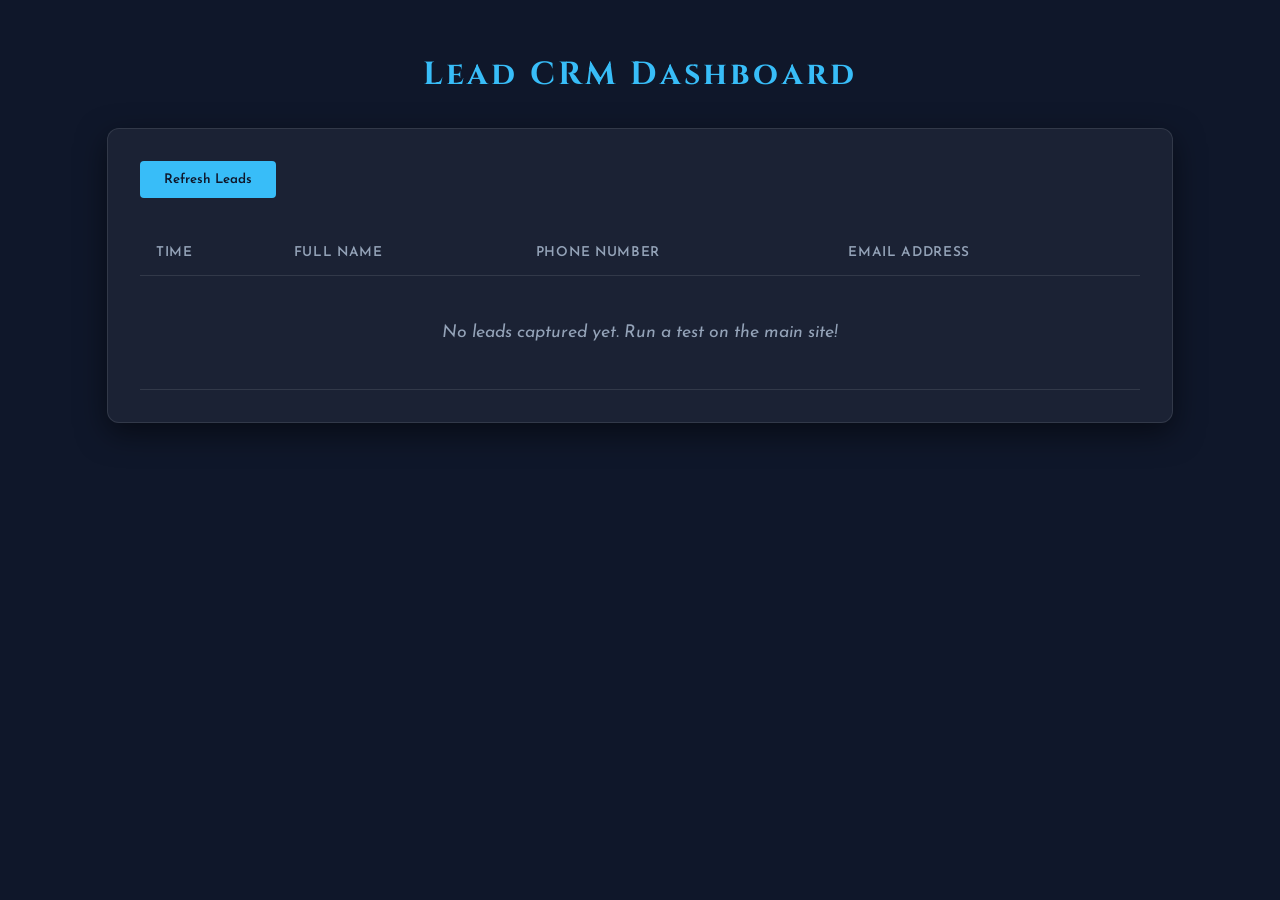
==== admin.html @ 9debc519 "feat: Add local admin dashboard to display captured leads" ====
<!DOCTYPE html>
<html lang="en">
<head>
    <meta charset="UTF-8">
    <meta name="viewport" content="width=device-width, initial-scale=1.0">
    <title>Admin Dashboard | Prestige Real Estate</title>
    <link href="https://fonts.googleapis.com/css2?family=Josefin+Sans:wght@300;400;600&family=Cinzel:wght@400;700&display=swap" rel="stylesheet">
    <style>
        :root {
            --bg: #0f172a;
            --fg: #f8fafc;
            --accent: #38bdf8;
        }
        body {
            background-color: var(--bg);
            color: var(--fg);
            font-family: 'Josefin Sans', sans-serif;
            margin: 0;
            padding: 2rem;
            display: flex;
            flex-direction: column;
            align-items: center;
        }
        h1 {
            font-family: 'Cinzel', serif;
            letter-spacing: 0.1em;
            color: var(--accent);
            margin-bottom: 2rem;
        }
        .dashboard {
            width: 100%;
            max-width: 1000px;
            background: rgba(255,255,255,0.05);
            border-radius: 12px;
            padding: 2rem;
            box-shadow: 0 10px 30px rgba(0,0,0,0.5);
            border: 1px solid rgba(255,255,255,0.1);
        }
        table {
            width: 100%;
            border-collapse: collapse;
            margin-top: 1rem;
        }
        th, td {
            padding: 1rem;
            text-align: left;
            border-bottom: 1px solid rgba(255,255,255,0.1);
        }
        th {
            font-weight: 600;
            color: #94a3b8;
            text-transform: uppercase;
            font-size: 0.85rem;
            letter-spacing: 0.05em;
        }
        td {
            font-size: 1.1rem;
        }
        .empty-state {
            text-align: center;
            padding: 3rem;
            color: #94a3b8;
            font-style: italic;
        }
        .refresh-btn {
            background: var(--accent);
            color: var(--bg);
            border: none;
            padding: 0.75rem 1.5rem;
            border-radius: 4px;
            font-family: 'Josefin Sans', sans-serif;
            font-weight: 600;
            cursor: pointer;
            margin-bottom: 1rem;
            transition: opacity 0.3s;
        }
        .refresh-btn:hover {
            opacity: 0.8;
        }
    </style>
</head>
<body>

    <h1>Lead CRM Dashboard</h1>
    
    <div class="dashboard">
        <button class="refresh-btn" onclick="loadLeads()">Refresh Leads</button>
        <table>
            <thead>
                <tr>
                    <th>Time</th>
                    <th>Full Name</th>
                    <th>Phone Number</th>
                    <th>Email Address</th>
                </tr>
            </thead>
            <tbody id="lead-table-body">
                <!-- Leads will be injected here -->
            </tbody>
        </table>
    </div>

    <script>
        function loadLeads() {
            const tbody = document.getElementById('lead-table-body');
            tbody.innerHTML = '';
            
            const leads = JSON.parse(localStorage.getItem('prestige_leads') || '[]');
            
            if (leads.length === 0) {
                tbody.innerHTML = `<tr><td colspan="4" class="empty-state">No leads captured yet. Run a test on the main site!</td></tr>`;
                return;
            }
            
            // Reverse so newest is at the top
            leads.reverse().forEach(lead => {
                const tr = document.createElement('tr');
                const now = new Date().toLocaleTimeString(); // Simulated timestamp
                tr.innerHTML = `
                    <td style="color: #94a3b8; font-size: 0.9rem;">Just now</td>
                    <td>${lead.name || 'N/A'}</td>
                    <td>${lead.phone || 'N/A'}</td>
                    <td>${lead.email || 'N/A'}</td>
                `;
                tbody.appendChild(tr);
            });
        }
        
        // Initial load
        loadLeads();
        
        // Auto refresh every 2 seconds
        setInterval(loadLeads, 2000);
    </script>
</body>
</html>
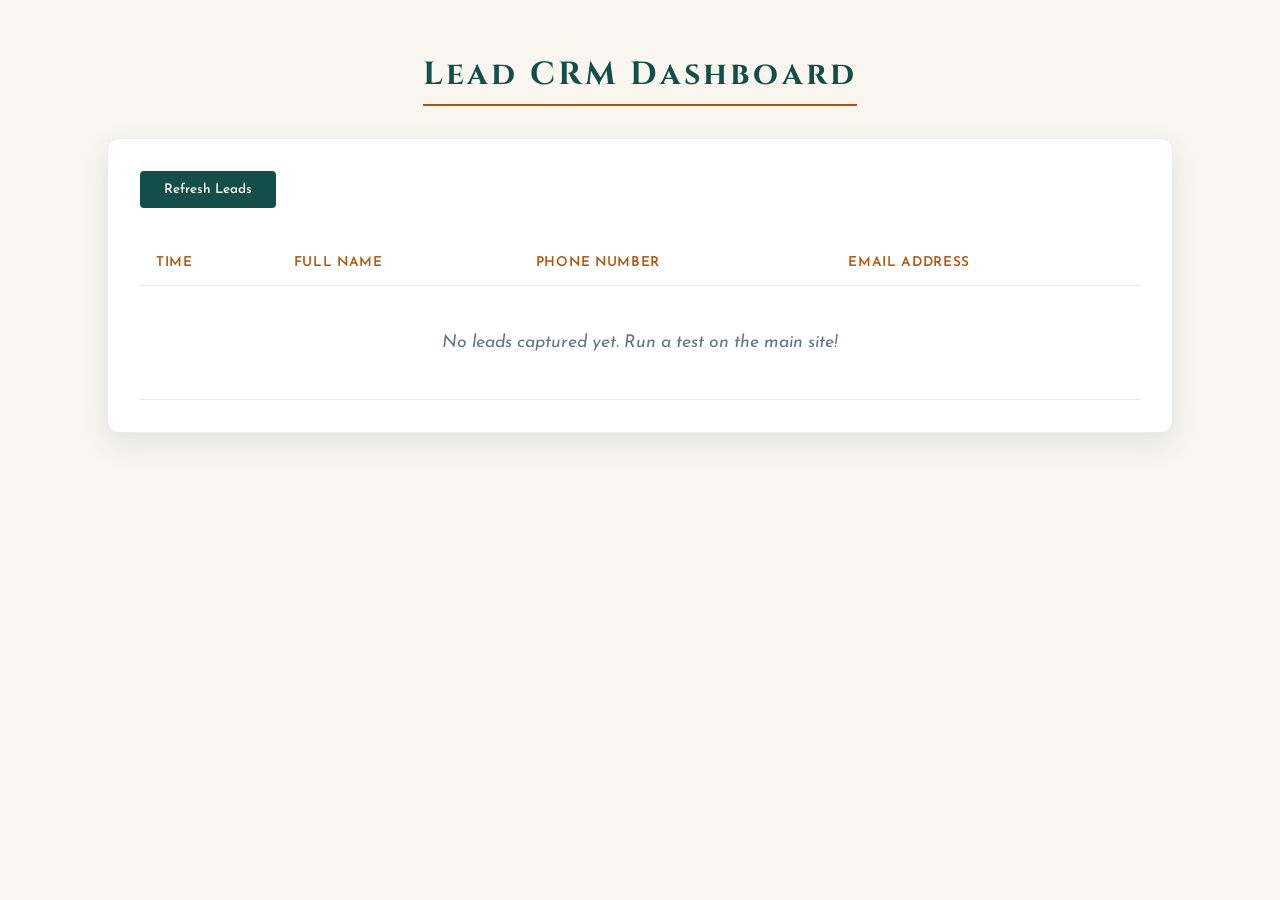
==== commit 7377e0e5: "style: Update admin dashboard to use brand colors" ====
--- a/admin.html
+++ b/admin.html
@@ -7,9 +7,9 @@
     <link href="https://fonts.googleapis.com/css2?family=Josefin+Sans:wght@300;400;600&family=Cinzel:wght@400;700&display=swap" rel="stylesheet">
     <style>
         :root {
-            --bg: #0f172a;
-            --fg: #f8fafc;
-            --accent: #38bdf8;
+            --bg: #f9f6f0;       /* Cream background */
+            --fg: #134e4a;       /* Deep Teal text */
+            --accent: #b45309;   /* Bronze accent */
         }
         body {
             background-color: var(--bg);
@@ -24,17 +24,19 @@
         h1 {
             font-family: 'Cinzel', serif;
             letter-spacing: 0.1em;
-            color: var(--accent);
+            color: var(--fg);
             margin-bottom: 2rem;
+            border-bottom: 2px solid var(--accent);
+            padding-bottom: 0.5rem;
         }
         .dashboard {
             width: 100%;
             max-width: 1000px;
-            background: rgba(255,255,255,0.05);
+            background: #ffffff;
             border-radius: 12px;
             padding: 2rem;
-            box-shadow: 0 10px 30px rgba(0,0,0,0.5);
-            border: 1px solid rgba(255,255,255,0.1);
+            box-shadow: 0 10px 30px rgba(19, 78, 74, 0.1);
+            border: 1px solid rgba(19, 78, 74, 0.1);
         }
         table {
             width: 100%;
@@ -44,26 +46,27 @@
         th, td {
             padding: 1rem;
             text-align: left;
-            border-bottom: 1px solid rgba(255,255,255,0.1);
+            border-bottom: 1px solid rgba(19, 78, 74, 0.1);
         }
         th {
             font-weight: 600;
-            color: #94a3b8;
+            color: var(--accent);
             text-transform: uppercase;
             font-size: 0.85rem;
             letter-spacing: 0.05em;
         }
         td {
             font-size: 1.1rem;
+            color: var(--fg);
         }
         .empty-state {
             text-align: center;
             padding: 3rem;
-            color: #94a3b8;
+            color: #64748b;
             font-style: italic;
         }
         .refresh-btn {
-            background: var(--accent);
+            background: var(--fg);
             color: var(--bg);
             border: none;
             padding: 0.75rem 1.5rem;
@@ -75,7 +78,8 @@
             transition: opacity 0.3s;
         }
         .refresh-btn:hover {
-            opacity: 0.8;
+            opacity: 0.9;
+            background: var(--accent);
         }
     </style>
 </head>
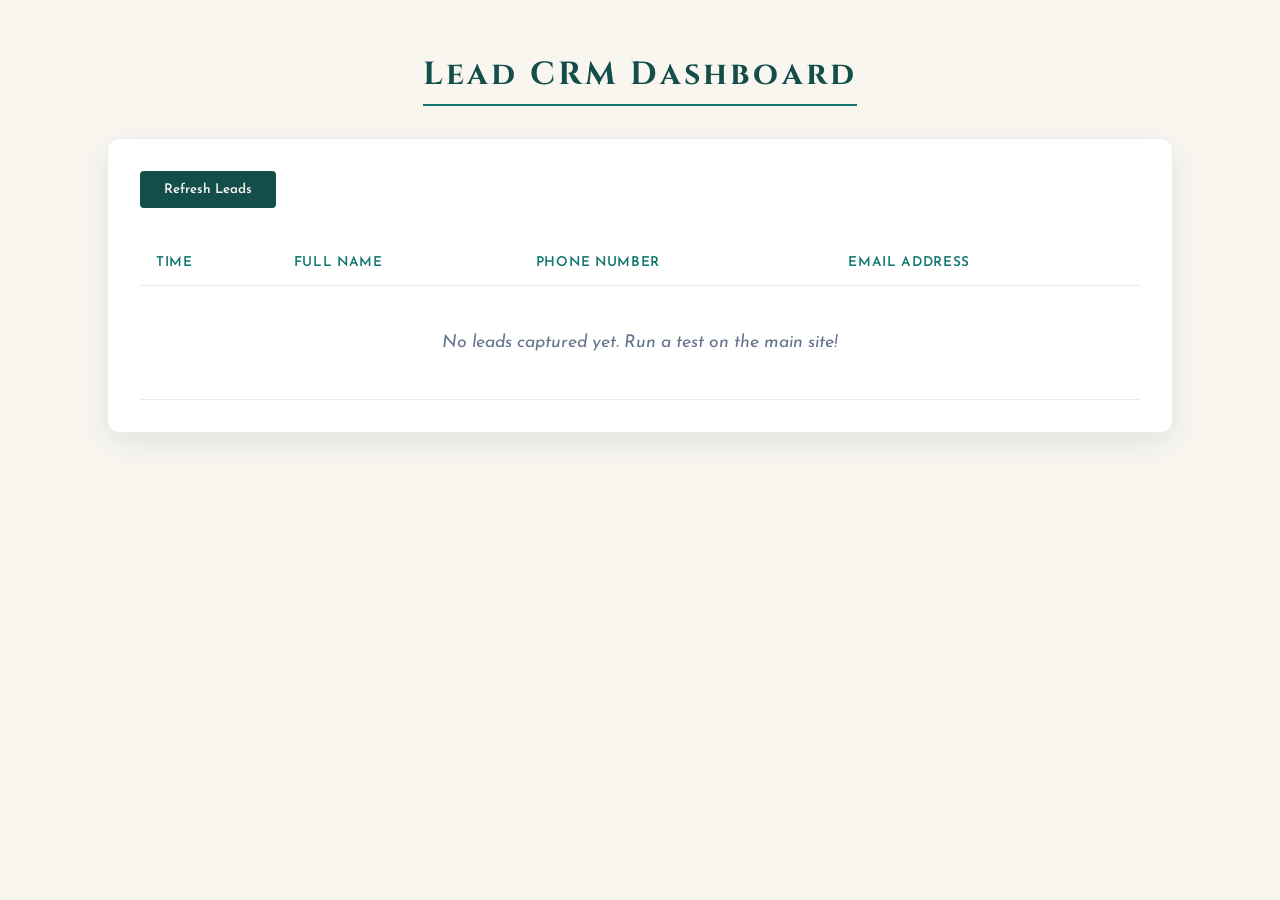
==== commit 33fef420: "style: Remove gold accent and strictly use brand teal in admin dash" ====
--- a/admin.html
+++ b/admin.html
@@ -9,7 +9,7 @@
         :root {
             --bg: #f9f6f0;       /* Cream background */
             --fg: #134e4a;       /* Deep Teal text */
-            --accent: #b45309;   /* Bronze accent */
+            --accent: #0f766e;   /* Teal accent */
         }
         body {
             background-color: var(--bg);
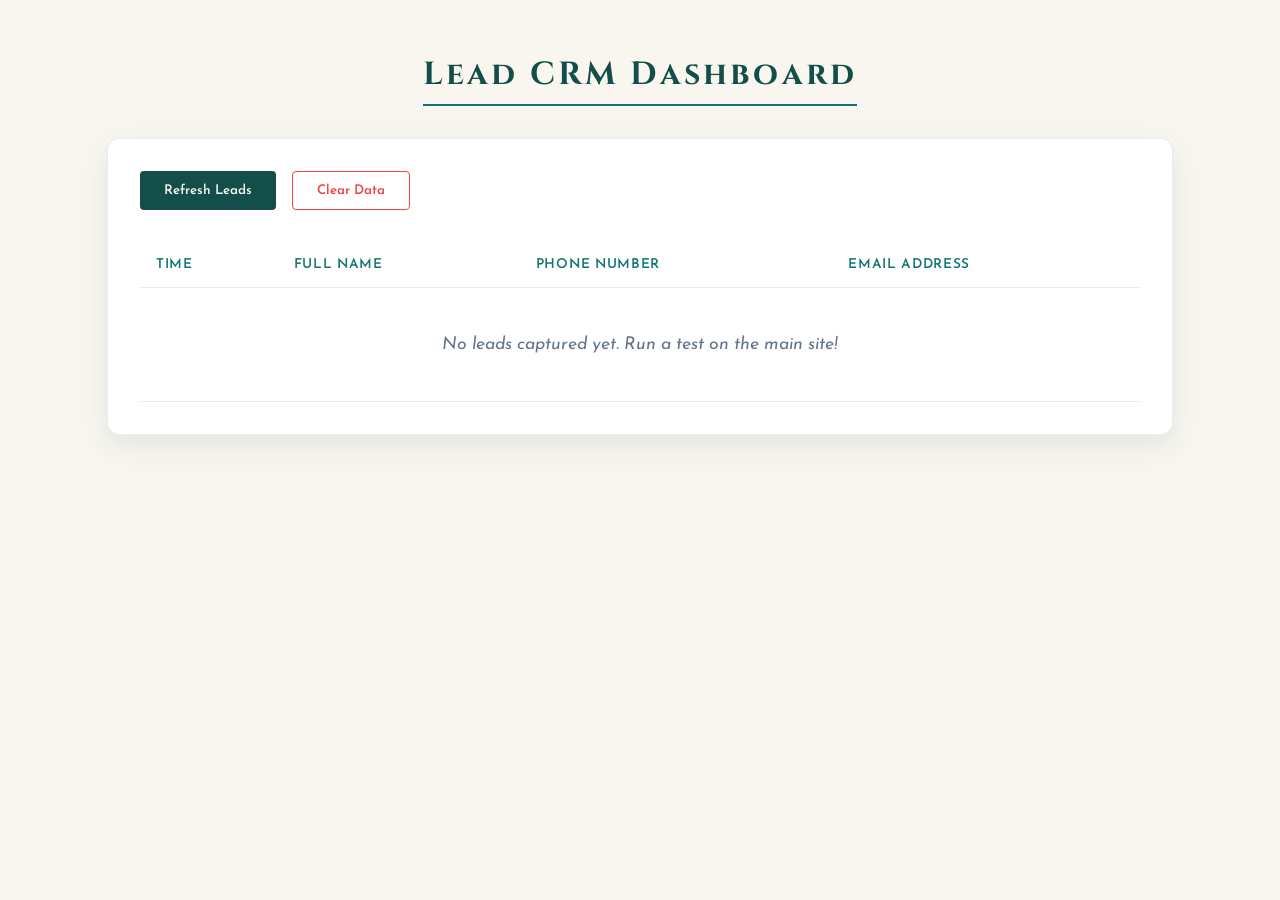
==== commit ff221a4e: "feat: Add Clear Data button to admin dashboard" ====
--- a/admin.html
+++ b/admin.html
@@ -81,6 +81,23 @@
             opacity: 0.9;
             background: var(--accent);
         }
+        .clear-btn {
+            background: transparent;
+            color: #ef4444;
+            border: 1px solid #ef4444;
+            padding: 0.75rem 1.5rem;
+            border-radius: 4px;
+            font-family: 'Josefin Sans', sans-serif;
+            font-weight: 600;
+            cursor: pointer;
+            margin-bottom: 1rem;
+            margin-left: 1rem;
+            transition: all 0.3s;
+        }
+        .clear-btn:hover {
+            background: #ef4444;
+            color: white;
+        }
     </style>
 </head>
 <body>
@@ -88,7 +105,10 @@
     <h1>Lead CRM Dashboard</h1>
     
     <div class="dashboard">
-        <button class="refresh-btn" onclick="loadLeads()">Refresh Leads</button>
+        <div style="display: flex;">
+            <button class="refresh-btn" onclick="loadLeads()">Refresh Leads</button>
+            <button class="clear-btn" onclick="clearLeads()">Clear Data</button>
+        </div>
         <table>
             <thead>
                 <tr>
@@ -130,6 +150,13 @@
             });
         }
         
+        function clearLeads() {
+            if (confirm("Are you sure you want to clear all leads?")) {
+                localStorage.removeItem('prestige_leads');
+                loadLeads();
+            }
+        }
+        
         // Initial load
         loadLeads();
         
